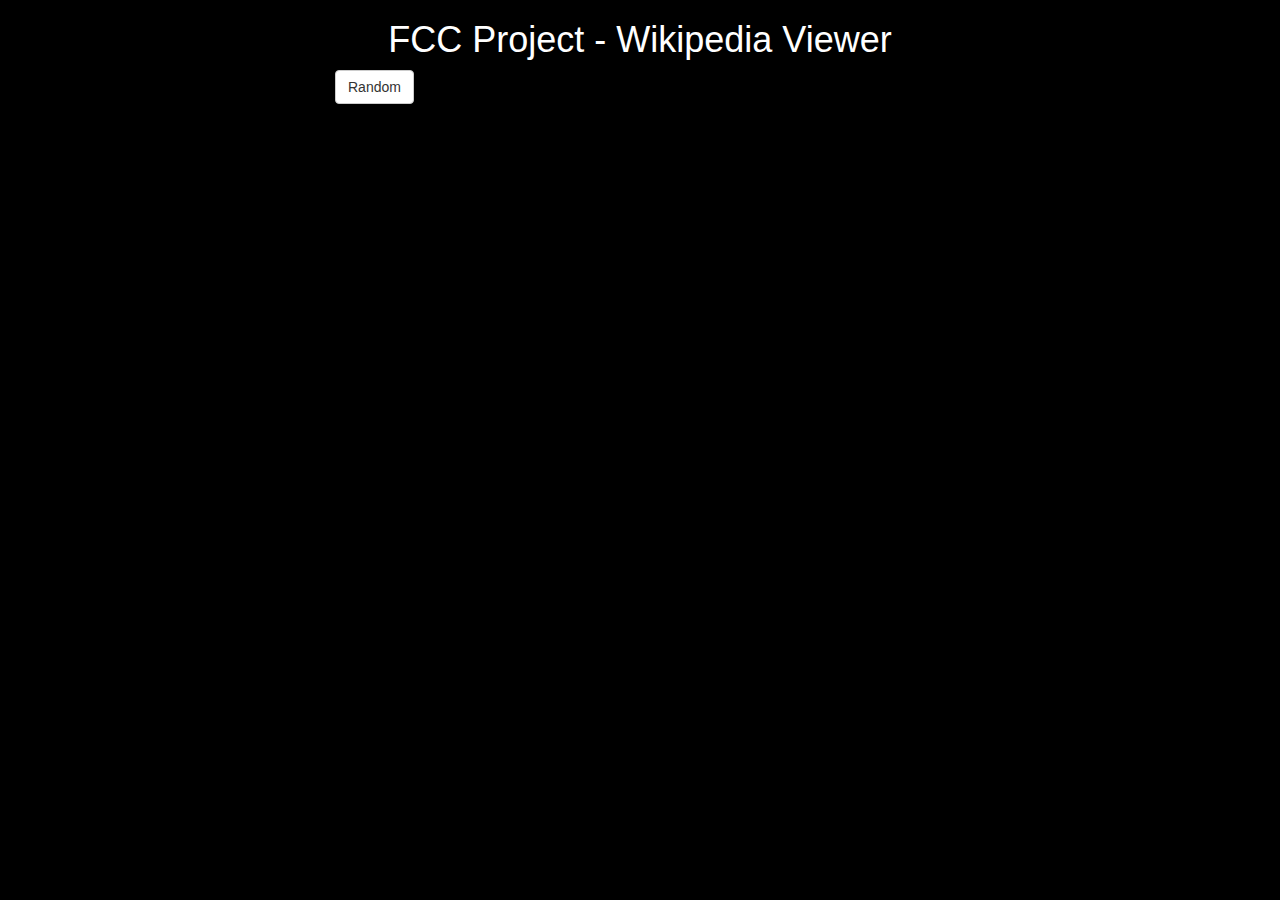
==== wkv.html @ 23be3529 "strip unwanted code, add libs, start dev" ====
<!DOCTYPE html>
<html>
  <head>
    <meta charset="UTF-8">
    <title>FreeCodeCamp - Wikipedai Viewer Project</title>
    <link rel="stylesheet" href="libs/bootstrap.min.css">
    <!-- required to enable bootstrap and the CSS functions -->
    <link rel="stylesheet" href="css/wkv.css">
    <!-- css content for styling, obvs -->
    <script type="text/javascript" src="libs/jquery-3.1.1.min.js"></script>
    <!-- required for general purpose jQuery work --> 
    <script type="text/javascript" src="js/wkv.js"></script>
    <!-- all the wonderful, whizzy, self penned JS code to make this thing work -->
  </head>
  <body>
    <div class="container-fluid">
      <div class="row header">
        <div class="col-sm-6 col-sm-offset-3 text-center">
          <h1>FCC Project - Wikipedia Viewer</h1>
        </div> <!-- /col-sm-6 -->
      </div> <!-- /row header -->
      <div class="row buttons">
        <div class="col-sm-6 col-sm-offset-3">
          <button id="random" class="btn btn-default" type="button">Random</button>
        </div> <!-- //col-sm-6 -->
      </div> <!-- /row buttons -->
    </div> <!-- /container -->
  </body>
</html>
---- css/wkv.css ----
body {
    background-color: black;
    color: #000;
}

h1, h2 {
    color: #fff;
}

#temp {
    text-decoration: none;
}
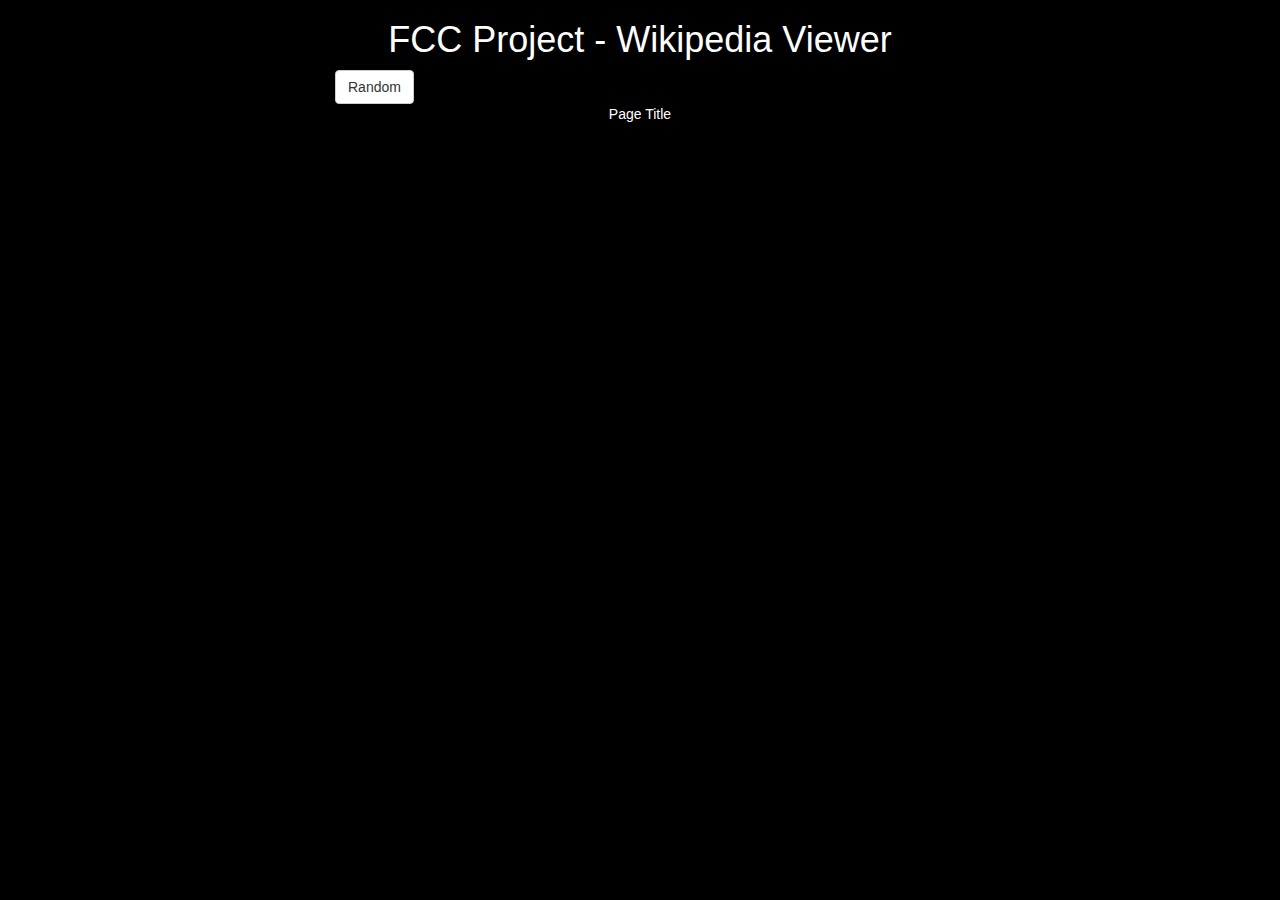
==== commit bfa643f6: "experiment using api calls to "random"" ====
--- a/wkv.html
+++ b/wkv.html
@@ -24,6 +24,11 @@
           <button id="random" class="btn btn-default" type="button">Random</button>
         </div> <!-- //col-sm-6 -->
       </div> <!-- /row buttons -->
+      <div class="row results">
+        <div class="col-sm-6 col-sm-offset-3 text-center">
+          <p id="wkPageTitle">Page Title</p>
+        </div> <!-- /col-sm-6 -->
+      </div> <!-- /row results -->
     </div> <!-- /container -->
   </body>
 </html>
--- a/css/wkv.css
+++ b/css/wkv.css
@@ -3,7 +3,7 @@
     color: #000;
 }
 
-h1, h2 {
+h1, h2, p {
     color: #fff;
 }
 
